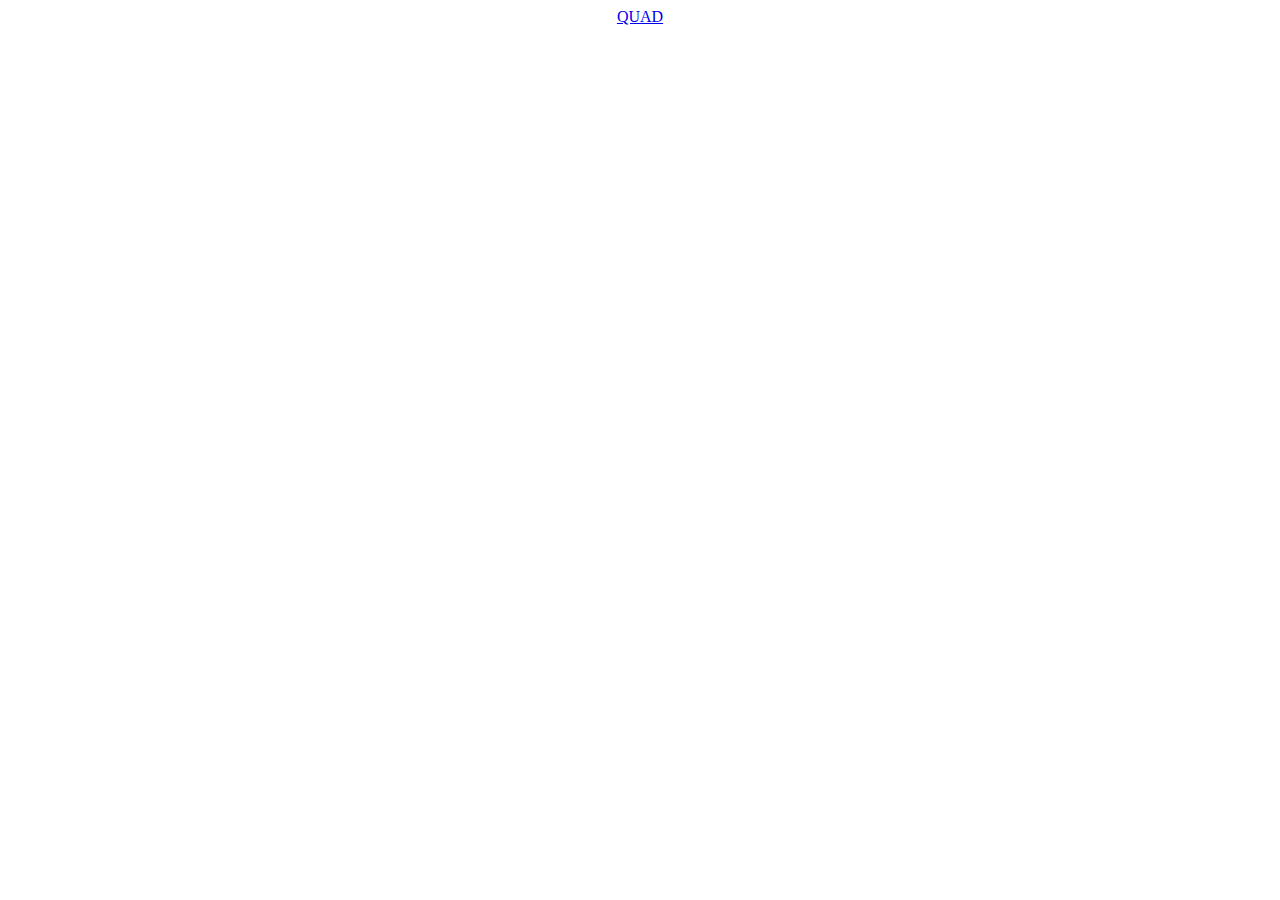
==== index.html @ 6f9f2b22 "Add files via upload" ====
<!DOCTYPE html>
<html>
    <head>
        <title>WebGL learning</title>
        <link rel="stylesheet" href="styles/index.css">
    </head>
    <body>
        <a href="quad.html">QUAD</a>
    </body>
</html>
---- styles/index.css ----
body{
    text-align: center;
}
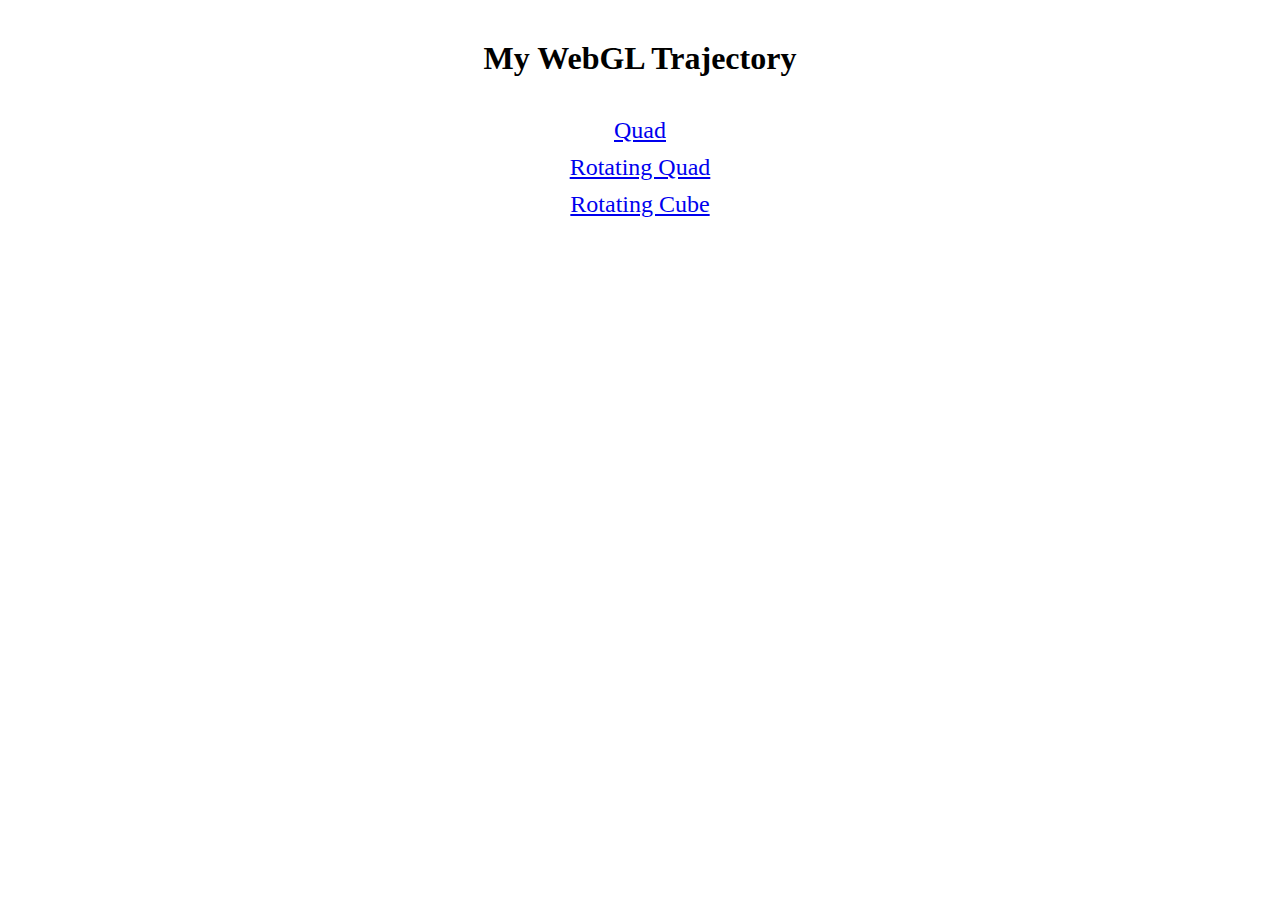
==== commit f6e85dd6: "Add files via upload" ====
--- a/index.html
+++ b/index.html
@@ -4,7 +4,15 @@
         <title>WebGL learning</title>
         <link rel="stylesheet" href="styles/index.css">
     </head>
+    <header>
+        <h1>My WebGL Trajectory</h1>
+    </header>
     <body>
-        <a href="quad.html">QUAD</a>
+        <div>
+            <a href="quad.html">Quad</a>
+            <a href="rotatingQuad.html">Rotating Quad</a>
+            <a href="rotatingCube.html">Rotating Cube</a>
+        </div>
+        
     </body>
 </html>--- a/styles/index.css
+++ b/styles/index.css
@@ -1,3 +1,23 @@
 body{
+    margin: 0px;
+    padding: 0px;
+    border: 0px;
+
     text-align: center;
+}
+
+header{
+    margin: 40px 0px;
+}
+
+div{
+    margin: 20px;
+}
+
+a{
+    display: block;
+
+    margin: 10px 0px;
+    
+    font-size: 24px;
 }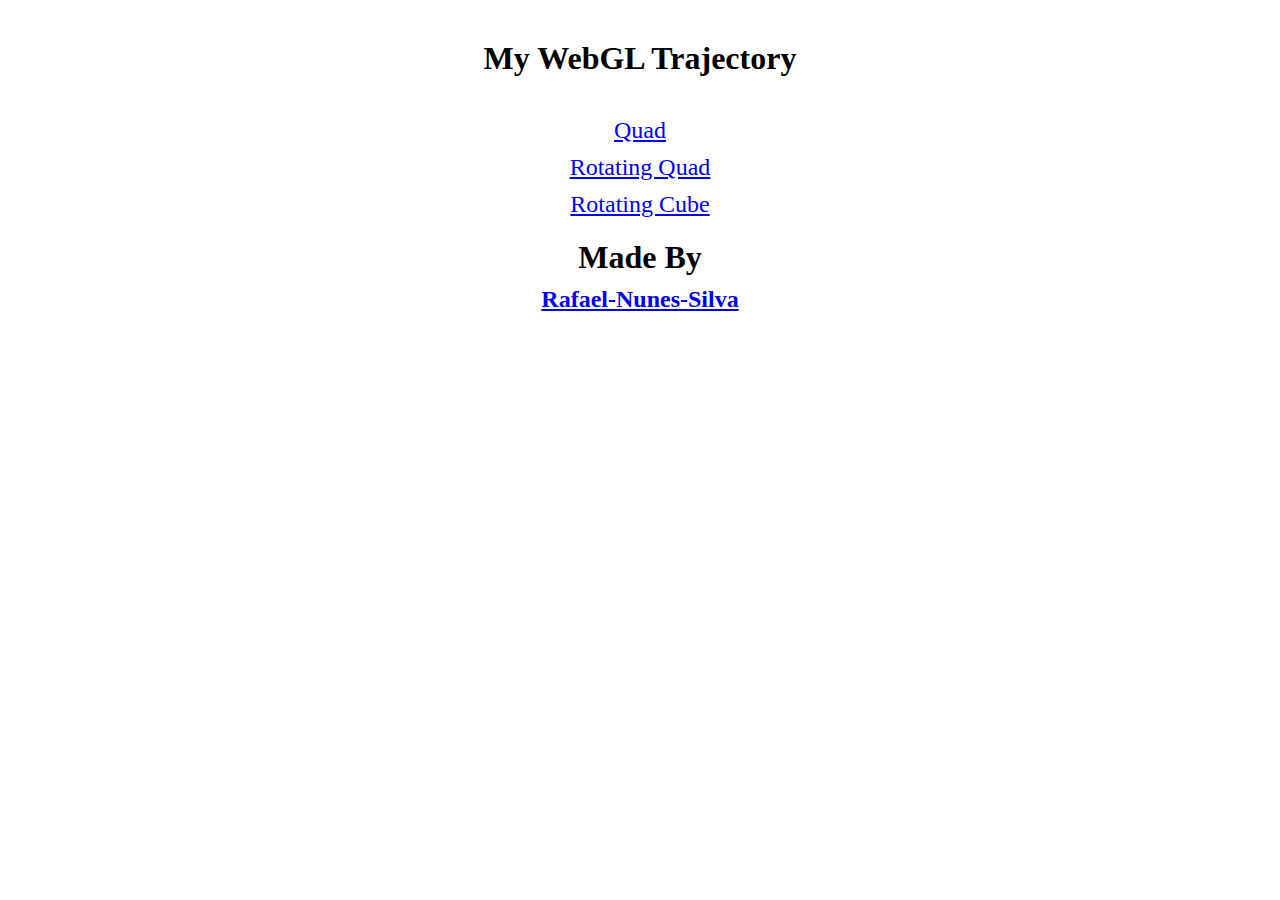
==== commit be9adb44: "Added a footer to the index" ====
--- a/index.html
+++ b/index.html
@@ -4,15 +4,17 @@
         <title>WebGL learning</title>
         <link rel="stylesheet" href="styles/index.css">
     </head>
-    <header>
-        <h1>My WebGL Trajectory</h1>
-    </header>
     <body>
+        <header>
+            <h1>My WebGL Trajectory</h1>
+        </header>
         <div>
             <a href="quad.html">Quad</a>
             <a href="rotatingQuad.html">Rotating Quad</a>
             <a href="rotatingCube.html">Rotating Cube</a>
         </div>
-        
+        <footer>
+            <h1>Made By <a href="https://github.com/rafael-nunes-silva">Rafael-Nunes-Silva</a></h1>
+        </footer>
     </body>
 </html>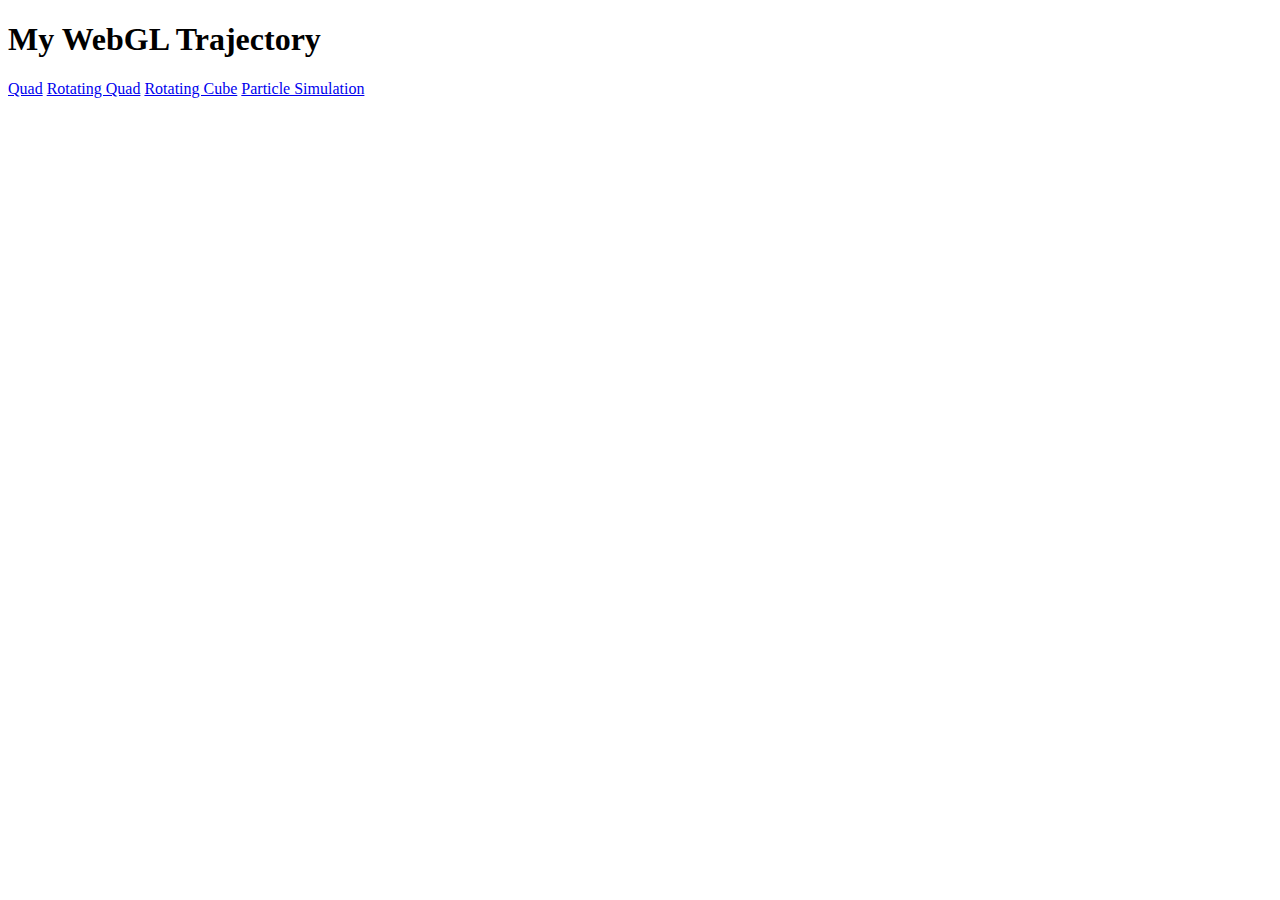
==== commit 70807355: "Started work on the particle sim" ====
--- a/index.html
+++ b/index.html
@@ -4,17 +4,15 @@
         <title>WebGL learning</title>
         <link rel="stylesheet" href="styles/index.css">
     </head>
+    <header>
+        <h1>My WebGL Trajectory</h1>
+    </header>
     <body>
-        <header>
-            <h1>My WebGL Trajectory</h1>
-        </header>
         <div>
             <a href="quad.html">Quad</a>
             <a href="rotatingQuad.html">Rotating Quad</a>
             <a href="rotatingCube.html">Rotating Cube</a>
+            <a href="particleSim.html">Particle Simulation</a>
         </div>
-        <footer>
-            <h1>Made By <a href="https://github.com/rafael-nunes-silva">Rafael-Nunes-Silva</a></h1>
-        </footer>
     </body>
 </html>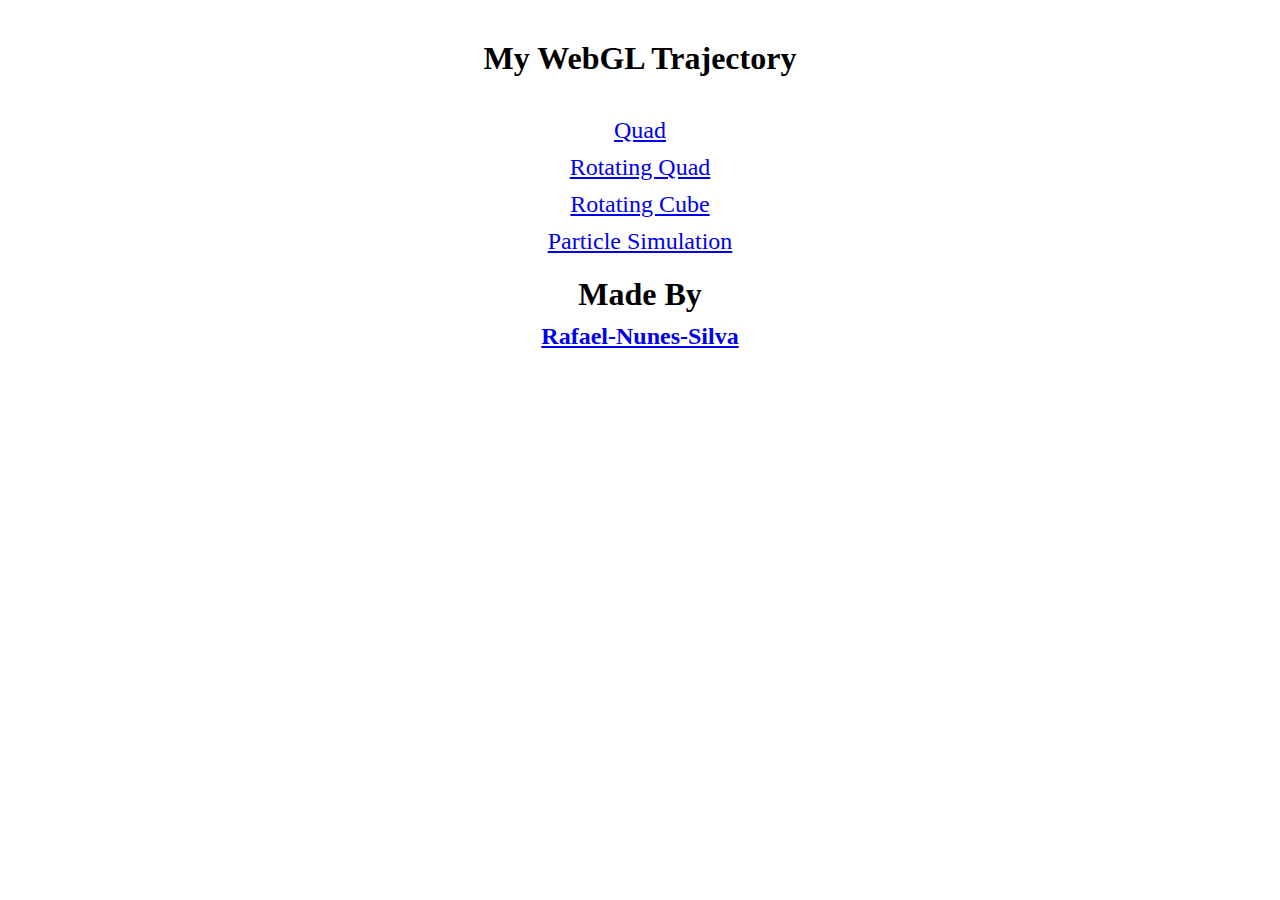
==== commit 1328b800: "Merge branch 'main' of https://github.com/Rafael-Nunes-Silva/WebGL-Learning" ====
--- a/index.html
+++ b/index.html
@@ -2,17 +2,20 @@
 <html>
     <head>
         <title>WebGL learning</title>
-        <link rel="stylesheet" href="styles/index.css">
+        <link rel="stylesheet" href="styles/base.css">
     </head>
-    <header>
-        <h1>My WebGL Trajectory</h1>
-    </header>
     <body>
+        <header>
+            <h1>My WebGL Trajectory</h1>
+        </header>
         <div>
-            <a href="quad.html">Quad</a>
-            <a href="rotatingQuad.html">Rotating Quad</a>
-            <a href="rotatingCube.html">Rotating Cube</a>
-            <a href="particleSim.html">Particle Simulation</a>
+            <a href="quad.html" target="_blank">Quad</a>
+            <a href="rotatingQuad.html" target="_blank">Rotating Quad</a>
+            <a href="rotatingCube.html" target="_blank">Rotating Cube</a>
+            <a href="particleSim.html" target="_blank">Particle Simulation</a>
         </div>
+        <footer>
+            <h1>Made By <a href="https://github.com/rafael-nunes-silva">Rafael-Nunes-Silva</a></h1>
+        </footer>
     </body>
 </html>--- a/styles/base.css
+++ b/styles/base.css
@@ -0,0 +1,29 @@
+body{
+    margin: 0px;
+    padding: 0px;
+    border: 0px;
+
+    text-align: center;
+
+    min-width: calc(100vh - 30px);
+}
+
+header{
+    margin: 40px 0px;
+}
+
+div{
+    margin: 20px;
+}
+
+a{
+    display: block;
+
+    margin: 10px 0px;
+    
+    font-size: 24px;
+}
+
+footer{
+    height: 30px;
+}
